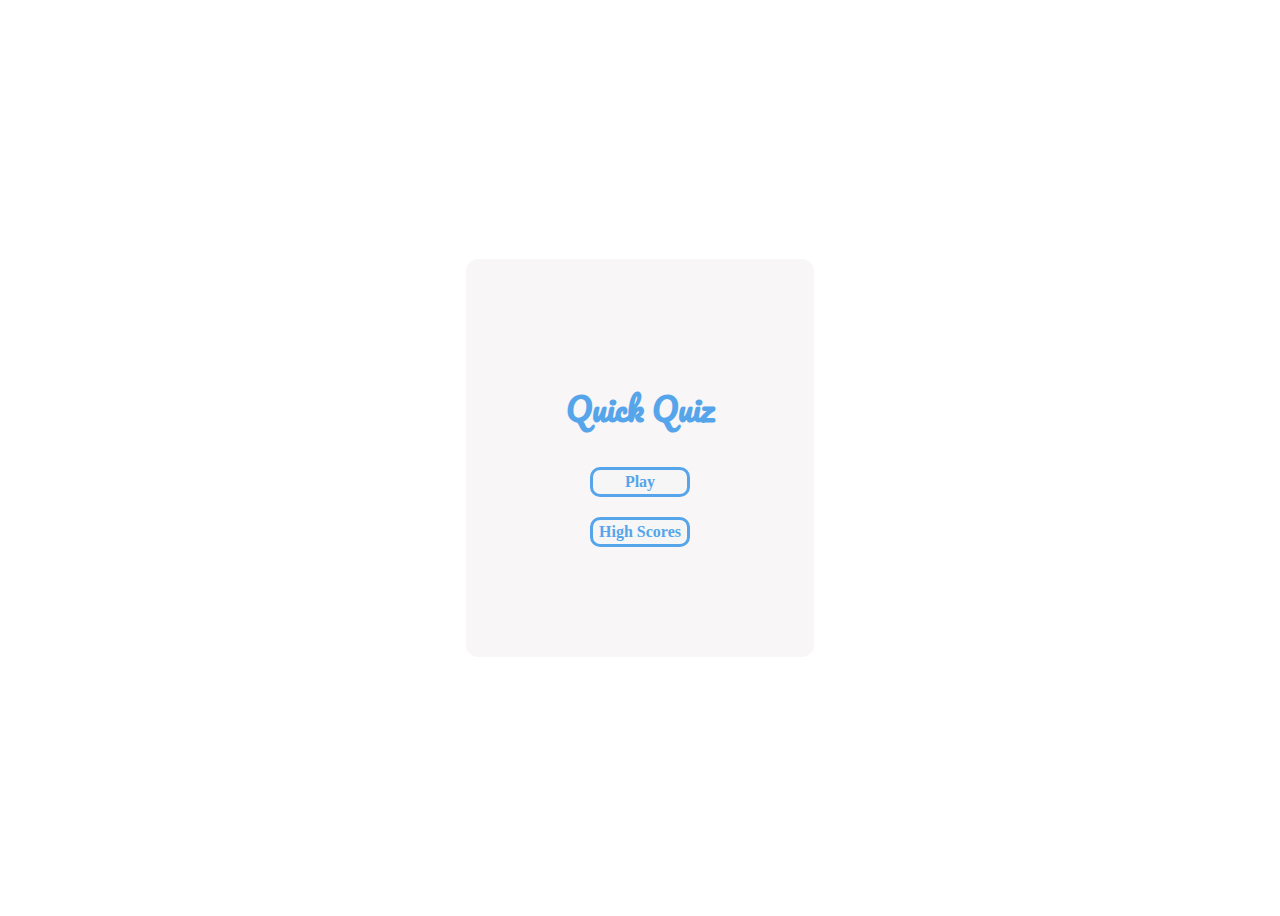
==== index.html @ 3d8033bc "created the home page" ====
<!DOCTYPE html>
<html lang="en">

<head>
        <link href="https://fonts.googleapis.com/css?family=Pacifico&display=swap" rel="stylesheet">
    <link href="./index.css" rel="stylesheet">
    <meta charset="UTF-8">
    <meta name="viewport" content="width=device-width, initial-scale=1.0">
    <meta http-equiv="X-UA-Compatible" content="ie=edge">
    <title>Quiz App</title>
</head>

<body>
    <div class="container">
        <div id="home" class="flex-center flex-column">
            <h1>Quick Quiz</h1>
            <a class="btn" href="./game.html">Play</a>
            <a class="btn" href="./highscores.html">High Scores</a>
        </div>
    </div>

    <script src="./index.js"></script>
</body>

</html>
---- index.css ----
*{
    box-sizing: border-box;
}

.container{
    background-image: url("https://res.cloudinary.com/breellz/image/upload/v1575353292/olav-ahrens-rotne-jvBXiynINGE-unsplash_bg0wwi.jpg");
    background-repeat: no-repeat;
     /* Full height */
    height: 100vh;
  /* Center and scale the image nicely */
    background-position: center;
    background-size: cover;
    overflow: hidden;
    display: flex;
    flex-direction: column;
    justify-content: center;
    align-items: center;

}
#home{
    display: flex;
    flex-direction: column;
    justify-content: center;
    align-items: center;
    border: solid 3px white;
    border-radius: 15px;
    padding:100px;
    background-color: rgba(247, 245, 245, 0.899);
}
div.flex-center h1{
    font-family: 'Pacifico', cursive;
    color:#56a5eb
}
.btn{
    text-decoration: none;
    border: 3px solid #56a5eb;
    padding: 3px;
    background-color: rgba(247, 245, 245, 0.819);
    margin: 10px;
    width: 100px;
    text-align: center;
    border-radius: 10px;
    transition: 0.7s;
    font-family: 'Lobster', cursive; 
    color: #56a5eb;
    font-weight: bold;
}
.btn:hover{
   box-shadow: 5px 5px #56a5eb;
    padding: 7px;
   
}
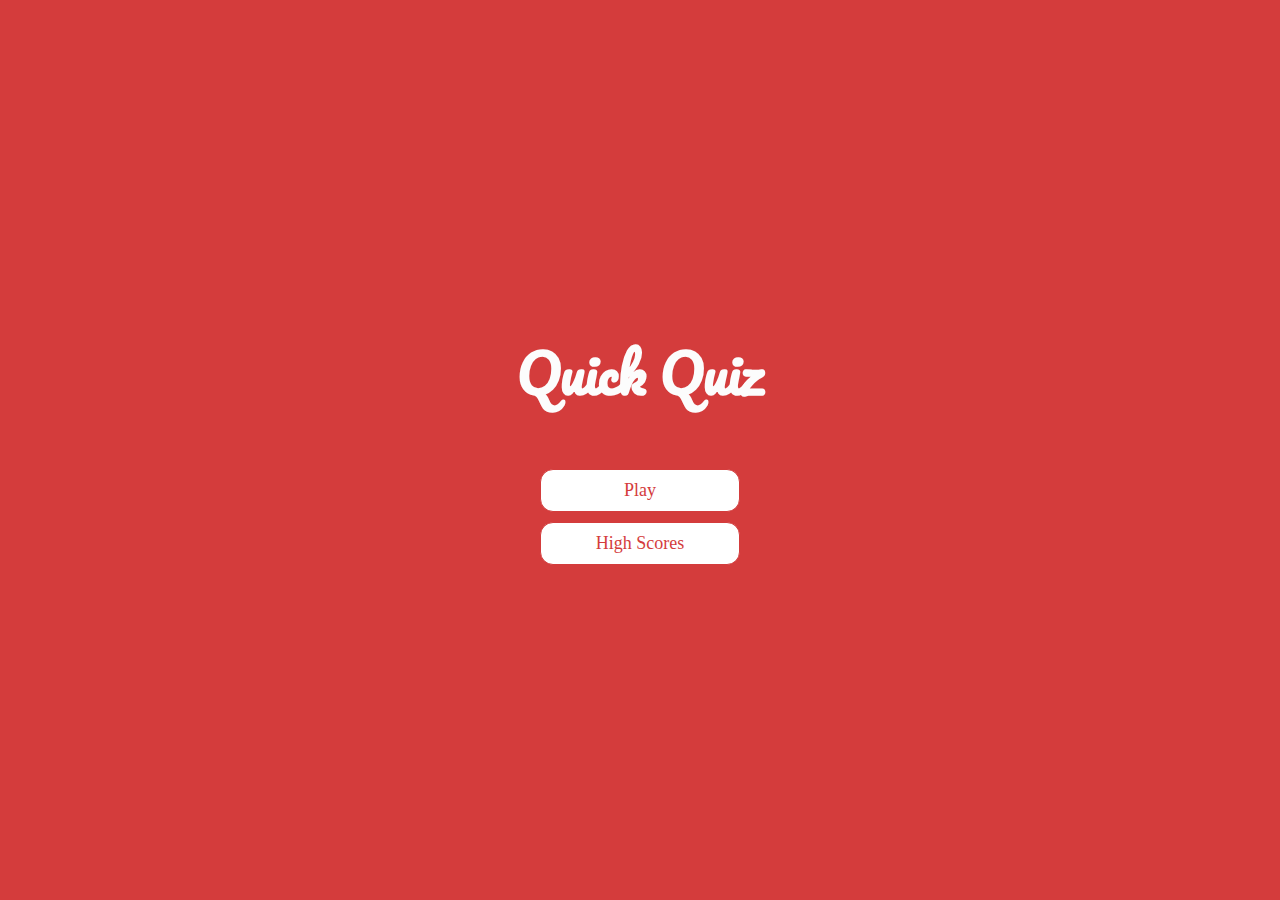
==== commit ac572637: "final commit" ====
--- a/index.html
+++ b/index.html
@@ -1,25 +1,20 @@
 <!DOCTYPE html>
 <html lang="en">
-
-<head>
-        <link href="https://fonts.googleapis.com/css?family=Pacifico&display=swap" rel="stylesheet">
-    <link href="./index.css" rel="stylesheet">
-    <meta charset="UTF-8">
-    <meta name="viewport" content="width=device-width, initial-scale=1.0">
-    <meta http-equiv="X-UA-Compatible" content="ie=edge">
-    <title>Quiz App</title>
-</head>
-
-<body>
+  <head>
+      <link href="https://fonts.googleapis.com/css?family=Pacifico&display=swap" rel="stylesheet">
+    <meta charset="UTF-8" />
+    <meta name="viewport" content="width=device-width, initial-scale=1.0" />
+    <meta http-equiv="X-UA-Compatible" content="ie=edge" />
+    <title>Quick Quiz</title>
+    <link rel="stylesheet" href="./index.css" />
+  </head>
+  <body>
     <div class="container">
-        <div id="home" class="flex-center flex-column">
-            <h1>Quick Quiz</h1>
-            <a class="btn" href="./game.html">Play</a>
-            <a class="btn" href="./highscores.html">High Scores</a>
-        </div>
+      <div id="home" class="flex-center flex-column">
+        <h1>Quick Quiz</h1>
+        <a class="btn" href="./game.html">Play</a>
+        <a class="btn" href="./highscores.html">High Scores</a>
+      </div>
     </div>
-
-    <script src="./index.js"></script>
-</body>
-
-</html>+  </body>
+</html>
--- a/index.css
+++ b/index.css
@@ -1,52 +1,130 @@
-*{
-    box-sizing: border-box;
+:root {
+  background-color:rgb(212, 60, 60) ;
+  font-size: 62.5%;
 }
 
-.container{
-    background-image: url("https://res.cloudinary.com/breellz/image/upload/v1575353292/olav-ahrens-rotne-jvBXiynINGE-unsplash_bg0wwi.jpg");
-    background-repeat: no-repeat;
-     /* Full height */
-    height: 100vh;
-  /* Center and scale the image nicely */
-    background-position: center;
-    background-size: cover;
-    overflow: hidden;
-    display: flex;
-    flex-direction: column;
-    justify-content: center;
-    align-items: center;
+* {
+  box-sizing: border-box;
+  margin: 0;
+  padding: 0;
+  color: #333;
+}
 
+h1,
+h2,
+h3,
+h4 {
+  margin-bottom: 1rem;
 }
-#home{
-    display: flex;
-    flex-direction: column;
-    justify-content: center;
-    align-items: center;
-    border: solid 3px white;
-    border-radius: 15px;
-    padding:100px;
-    background-color: rgba(247, 245, 245, 0.899);
+
+h1 {
+  font-family: 'Pacifico', cursive;
+  color:rgb(252, 252, 252);
+  font-size: 5.4rem;
+  margin-bottom: 5rem;
 }
-div.flex-center h1{
-    font-family: 'Pacifico', cursive;
-    color:#56a5eb
+
+h1 > span {
+  font-size: 2.4rem;
+  font-weight: 500;
 }
-.btn{
-    text-decoration: none;
-    border: 3px solid #56a5eb;
-    padding: 3px;
-    background-color: rgba(247, 245, 245, 0.819);
-    margin: 10px;
-    width: 100px;
-    text-align: center;
-    border-radius: 10px;
-    transition: 0.7s;
-    font-family: 'Lobster', cursive; 
-    color: #56a5eb;
-    font-weight: bold;
+
+h2 {
+  color:rgb(252, 252, 252);
+  font-size: 4.2rem;
+  margin-bottom: 4rem;
+  font-weight: 700;
 }
-.btn:hover{
-   box-shadow: 5px 5px #56a5eb;
-    padding: 7px;
-   
+
+h3 {
+  font-size: 2.8rem;
+  font-weight: 500;
 }
+
+/* UTILITIES */
+
+.container {
+  width: 100vw;
+  height: 100vh;
+  display: flex;
+  justify-content: center;
+  align-items: center;
+  max-width: 80rem;
+  margin: 0 auto;
+  padding: 2rem;
+}
+
+.container > * {
+  width: 100%;
+}
+
+.flex-column {
+  display: flex;
+  flex-direction: column;
+}
+
+.flex-center {
+  justify-content: center;
+  align-items: center;
+}
+
+.justify-center {
+  justify-content: center;
+}
+
+.text-center {
+  text-align: center;
+}
+
+.hidden {
+  display: none;
+}
+
+/* BUTTONS */
+.btn {
+  font-family: 'Lobster', cursive;
+  font-size: 1.8rem;
+  padding: 1rem 0;
+  width: 20rem;
+  text-align: center;
+  border: 0.1rem solid  rgb(212, 60, 60);
+  border-radius:13px;
+  margin-bottom: 1rem;
+  text-decoration: none;
+  color:  rgb(212, 60, 60);
+  background-color: white;
+}
+
+.btn:hover {
+  cursor: pointer;
+  box-shadow: 0 0.4rem 1.4rem 0  rgb(238, 237, 237);
+  transform: translateY(-0.1rem);
+  transition: transform 150ms;
+}
+
+.btn[disabled]:hover {
+  cursor: not-allowed;
+  box-shadow: none;
+  transform: none;
+}
+
+/* FORMS */
+form {
+  width: 100%;
+  display: flex;
+  flex-direction: column;
+  align-items: center;
+}
+
+input {
+  margin-bottom: 1rem;
+  width: 20rem;
+  padding: 1.5rem;
+  font-size: 1.8rem;
+  border: none;
+  box-shadow: 0 0.1rem 1.4rem 0 rgba(86, 185, 235, 0.5);
+}
+
+input::placeholder {
+  color: #aaa;
+}
